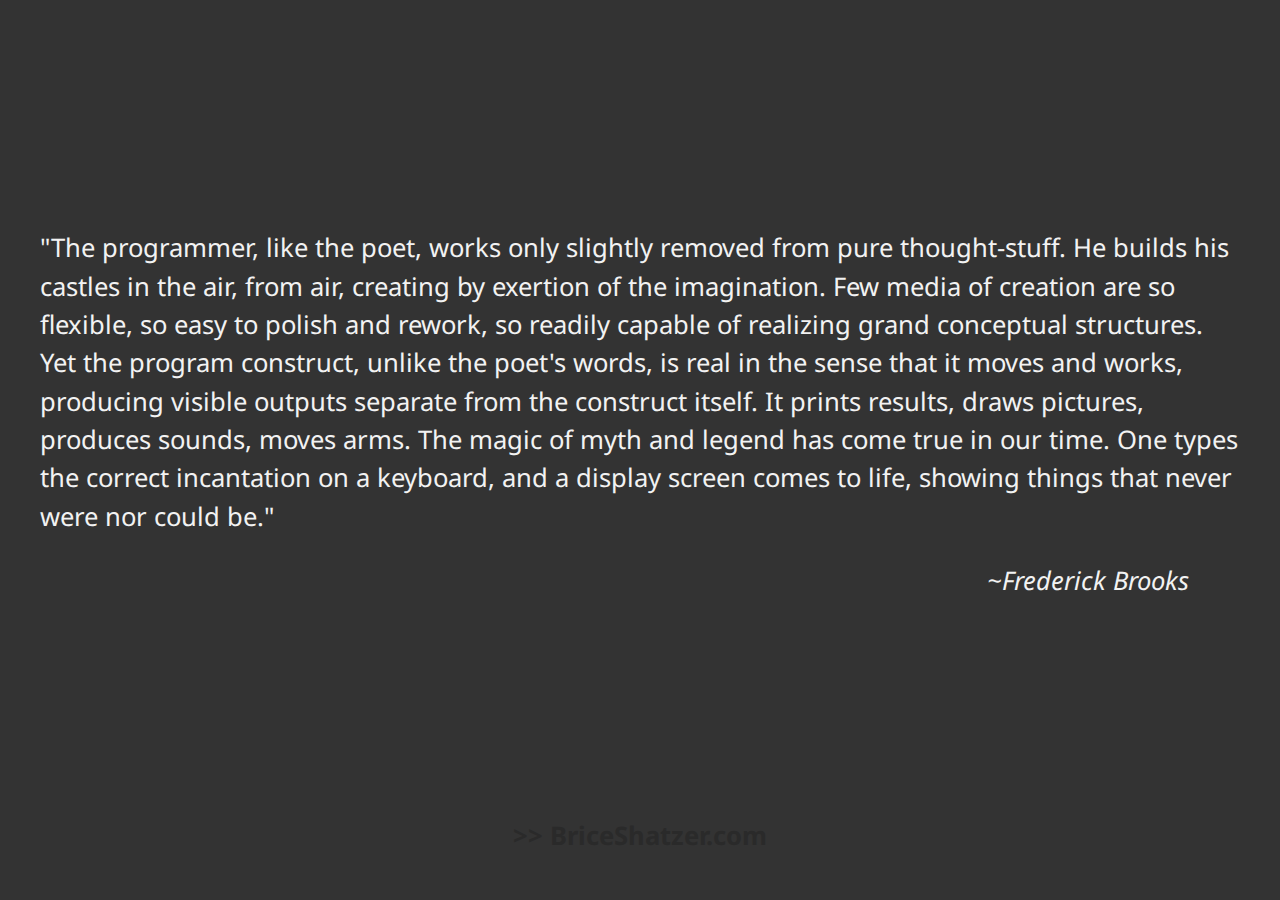
==== air-castles.html @ 736c17d2 "air-castles update" ====
<!DOCTYPE html>
<html>

<head>
    <title>...building castles in the air, from airs</title>
    <meta name="viewport" content="width=device-width,initial-scale=1">
    <link href="https://fonts.googleapis.com/css?family=Droid+Sans:400,700" rel="stylesheet">
    <script>        
        var customersJSON_example = [
            {
                "firstName": "John",
                "lastName": "Smith",
                "age": 25,
                "address": {
                    "streetAddress": "21 2nd Street",
                    "city": "New York",
                    "state": "NY",
                    "postalCode": "10021"
                },
                "phoneNumber": [
                    {
                      "type": "home",
                      "number": "212 555-1234"
                    },
                    {
                      "type": "fax",
                      "number": "646 555-4567"
                    }
                ]
            },
            {
                "firstName": "Ben",
                "lastName": "Jones",
                "age": 34,
                "address": {
                    "streetAddress": "432 Smith Street",
                    "city": "Chicago",
                    "state": "IL",
                    "postalCode": "60606"
                },
                "phoneNumber": [
                    {
                      "type": "home",
                      "number": "847 523-1034"
                    }
                ]
            }    
        ];

        function saySomething(){
            console.log('The script tag in the <head> has been fired on ');
            console.log('It contains example JSON containing a list of customers');
            console.log('and can be accessed via'+'%c var customersJSON_example','color:#345391;font-weight:bold;');
        }

        document.addEventListener("DOMContentLoaded", saySomething() );
    </script>    
    <style>
        html {
            min-height:100%;
            position: relative;
        }
        body {
                margin: 0 auto;
                padding-bottom: 5vh;
                max-width: 1440px;
                min-height: 95vh;
                box-sizing: content-box;
                display: flex;
                align-items: center;

                /* position: relative; */

                font-family: 'Droid Sans', sans-serif;
                font-size: 1.5em;
                font-size: 2vw;
                line-height: 1.5;
        
                background-color: #333;
                color:  #F2F2F2;

        }
        cite {
            display: block;
            text-align: right;
            padding: 1em 2em;
        }
        a {
            position: absolute;            
            bottom: 5vh;
            left: 0;
            width: 100vw;
            text-align: center;
            color: #2a2a2a;
            font-weight: 700;
            text-decoration: none;
            -webkit-transition: color 200ms ease-out;
            transition: color 200ms ease-out; 
        }
        a:hover,a:focus {
            color: #101010;
        }
        

        @media screen and (max-width: 768px){
            body{ font-size: 16px; }
        }
    </style>
</head>

<body>
    <blockquote>
    "The programmer, like the poet, works only slightly removed from pure thought-stuff. He builds his castles in the air, from air, creating by exertion of the imagination. Few media of creation are so flexible, so easy to polish and rework, so readily capable of realizing grand conceptual structures. Yet the program construct, unlike the poet's words, is real in the sense that it moves and works, producing visible outputs separate from the construct itself. It prints results, draws pictures, produces sounds, moves arms. The magic of myth and legend has come true in our time. One types the correct incantation on a keyboard, and a display screen comes to life, showing things that never were nor could be."
    <cite>~Frederick Brooks</cite>
    </blockquote>

    <a href="http://www.BriceShatzer.com"> >> BriceShatzer.com</a>
</body>

</html>
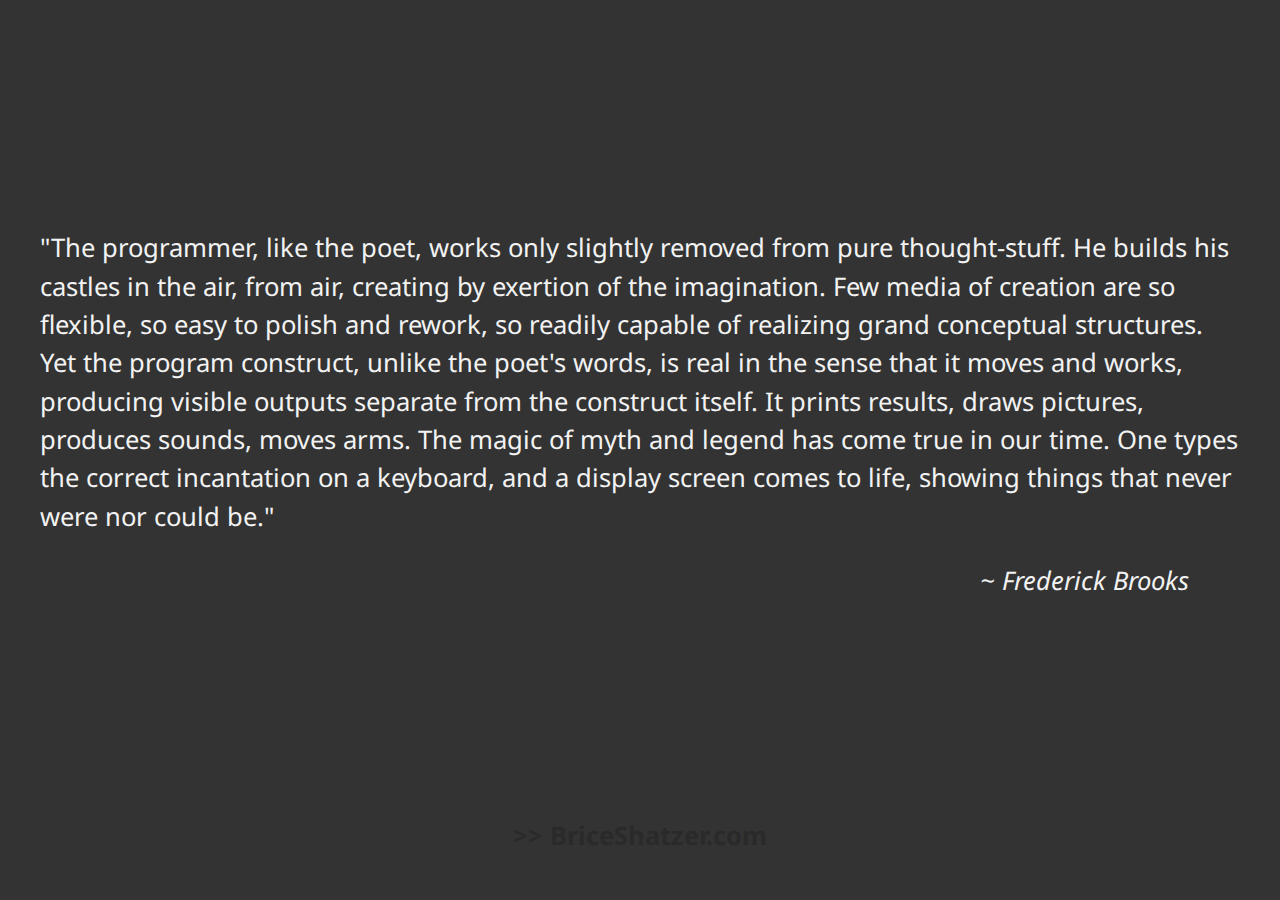
==== commit 4744b255: "no message" ====
--- a/air-castles.html
+++ b/air-castles.html
@@ -111,7 +111,7 @@
 <body>
     <blockquote>
     "The programmer, like the poet, works only slightly removed from pure thought-stuff. He builds his castles in the air, from air, creating by exertion of the imagination. Few media of creation are so flexible, so easy to polish and rework, so readily capable of realizing grand conceptual structures. Yet the program construct, unlike the poet's words, is real in the sense that it moves and works, producing visible outputs separate from the construct itself. It prints results, draws pictures, produces sounds, moves arms. The magic of myth and legend has come true in our time. One types the correct incantation on a keyboard, and a display screen comes to life, showing things that never were nor could be."
-    <cite>~Frederick Brooks</cite>
+    <cite>~ Frederick Brooks</cite>
     </blockquote>
 
     <a href="http://www.BriceShatzer.com"> >> BriceShatzer.com</a>
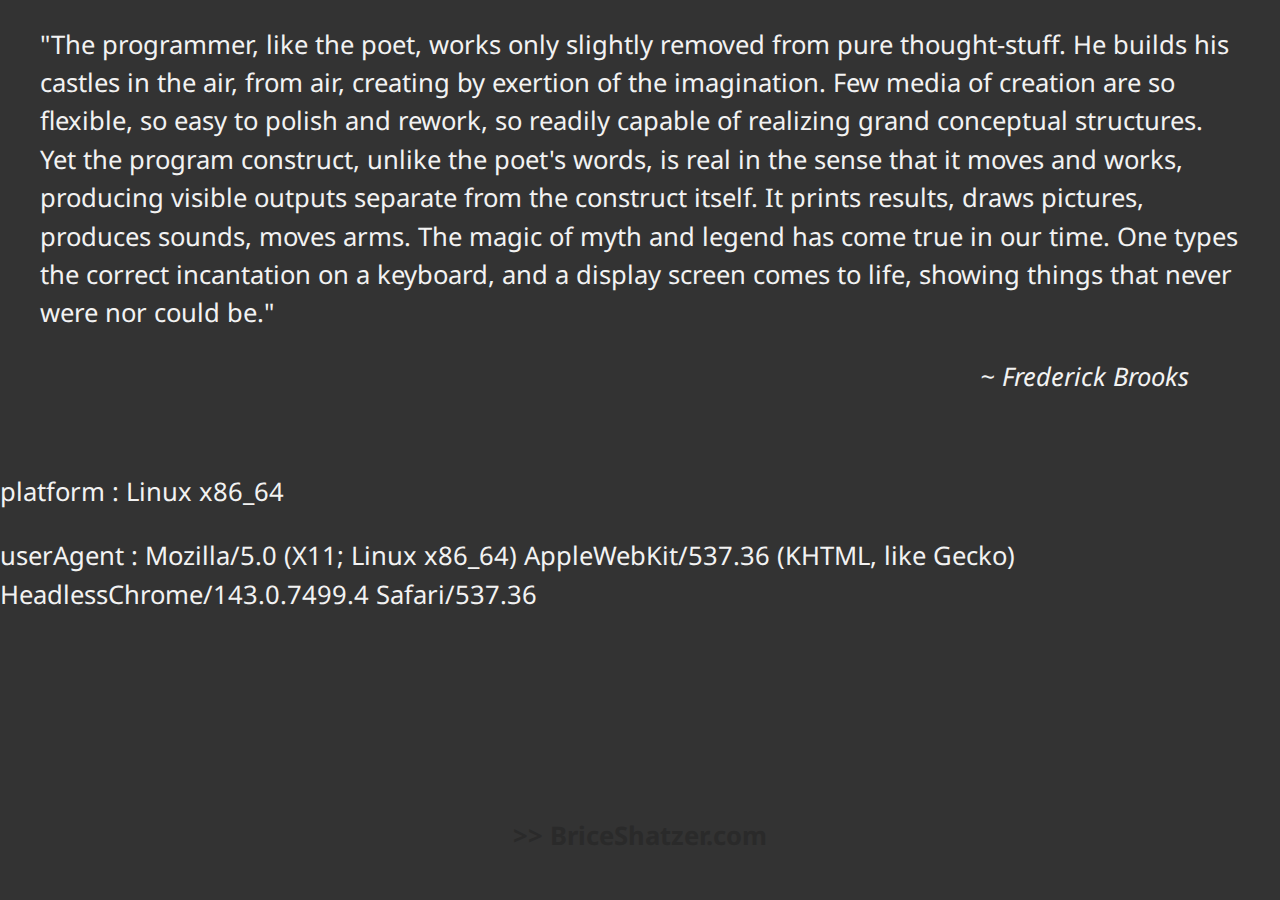
==== commit ee6b9284: "air-castles testing" ====
--- a/air-castles.html
+++ b/air-castles.html
@@ -68,6 +68,7 @@
                 box-sizing: content-box;
                 display: flex;
                 align-items: center;
+                flex-direction: column;
 
                 /* position: relative; */
 
@@ -113,8 +114,41 @@
     "The programmer, like the poet, works only slightly removed from pure thought-stuff. He builds his castles in the air, from air, creating by exertion of the imagination. Few media of creation are so flexible, so easy to polish and rework, so readily capable of realizing grand conceptual structures. Yet the program construct, unlike the poet's words, is real in the sense that it moves and works, producing visible outputs separate from the construct itself. It prints results, draws pictures, produces sounds, moves arms. The magic of myth and legend has come true in our time. One types the correct incantation on a keyboard, and a display screen comes to life, showing things that never were nor could be."
     <cite>~ Frederick Brooks</cite>
     </blockquote>
+    <div id="vendorTest"></div>
 
     <a href="http://www.BriceShatzer.com"> >> BriceShatzer.com</a>
+    <script>
+
+const target = document.getElementById('vendorTest');
+
+var navigatorKeys = [
+    "platform",
+    "userAgent"
+];
+navigatorKeys.forEach((item)=>{
+    var el = document.createElement('p');
+    el.innerText = item + ' : ' + window.navigator[item]
+    target.appendChild(el);
+});
+
+// [
+//     "vendorSub", 
+//     "productSub", 
+//     "vendor", 
+//     "appCodeName", 
+//     "appName", 
+//     "appVersion", 
+//     "platform", 
+//     "product", 
+//     "userAgent", 
+//     "language", 
+//     "doNotTrack"
+// ];
+
+
+
+
+    </script>
 </body>
 
-</html>+</html>
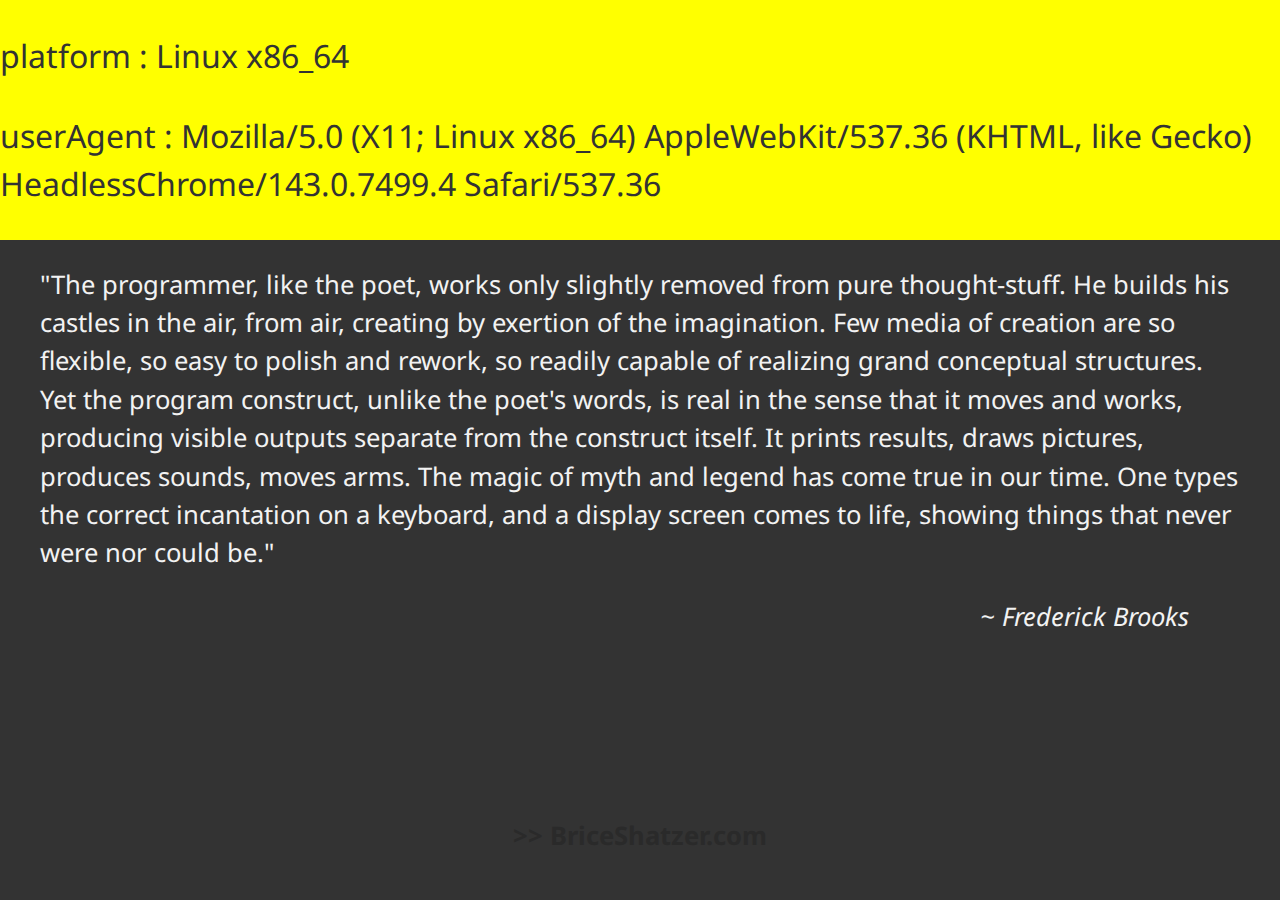
==== commit 6fdf9e29: "Update air-castles.html" ====
--- a/air-castles.html
+++ b/air-castles.html
@@ -56,6 +56,11 @@
         document.addEventListener("DOMContentLoaded", saySomething() );
     </script>    
     <style>
+        #vendorTest {
+            background-color: yellow;
+            font-size: 2rem;
+            color: #333;
+        }
         html {
             min-height:100%;
             position: relative;
@@ -110,11 +115,12 @@
 </head>
 
 <body>
+    <div id="vendorTest"></div>
     <blockquote>
     "The programmer, like the poet, works only slightly removed from pure thought-stuff. He builds his castles in the air, from air, creating by exertion of the imagination. Few media of creation are so flexible, so easy to polish and rework, so readily capable of realizing grand conceptual structures. Yet the program construct, unlike the poet's words, is real in the sense that it moves and works, producing visible outputs separate from the construct itself. It prints results, draws pictures, produces sounds, moves arms. The magic of myth and legend has come true in our time. One types the correct incantation on a keyboard, and a display screen comes to life, showing things that never were nor could be."
     <cite>~ Frederick Brooks</cite>
     </blockquote>
-    <div id="vendorTest"></div>
+
 
     <a href="http://www.BriceShatzer.com"> >> BriceShatzer.com</a>
     <script>
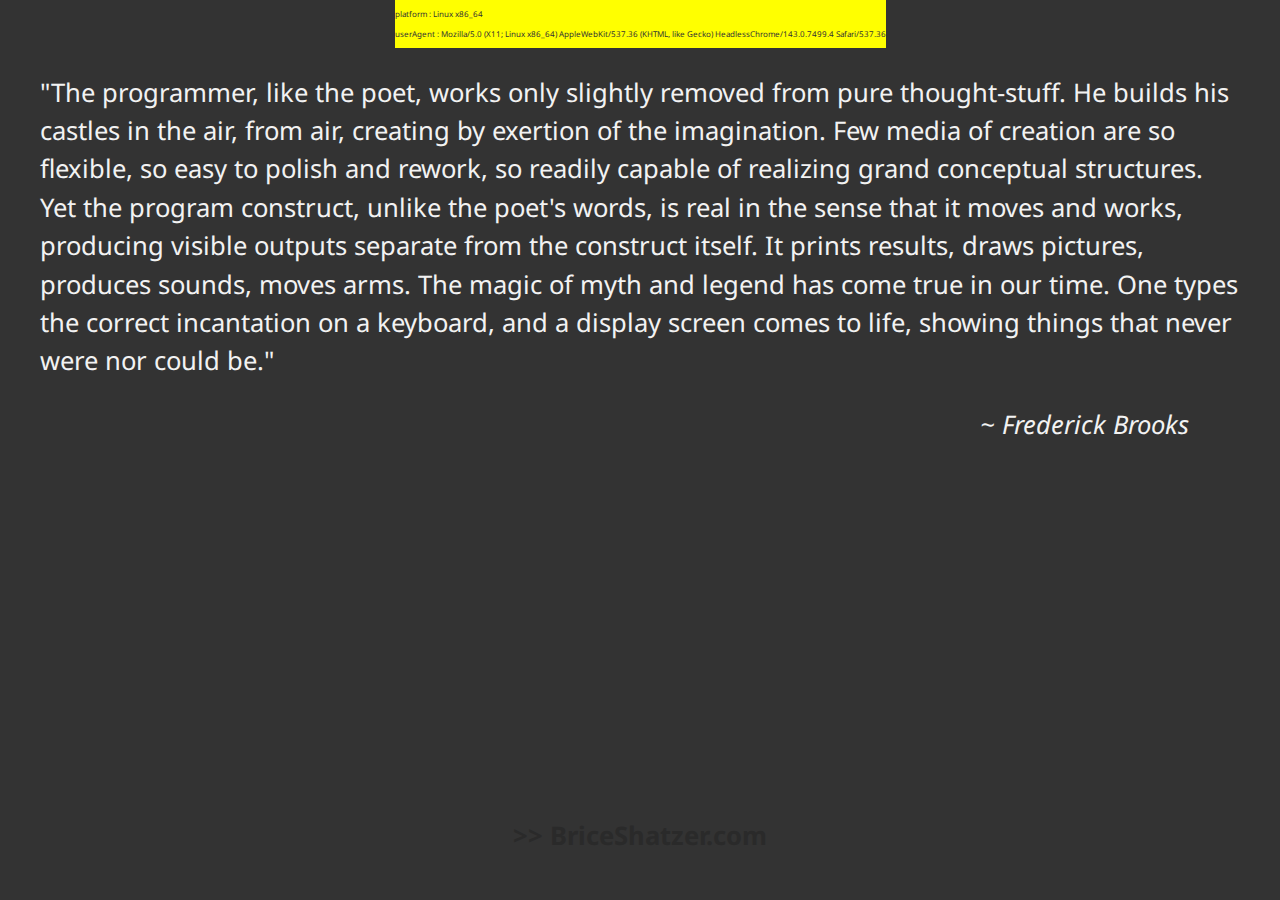
==== commit 23c4154a: "Update air-castles.html" ====
--- a/air-castles.html
+++ b/air-castles.html
@@ -58,8 +58,9 @@
     <style>
         #vendorTest {
             background-color: yellow;
-            font-size: 2rem;
+            font-size: 0.5rem;
             color: #333;
+            padding: 
         }
         html {
             min-height:100%;
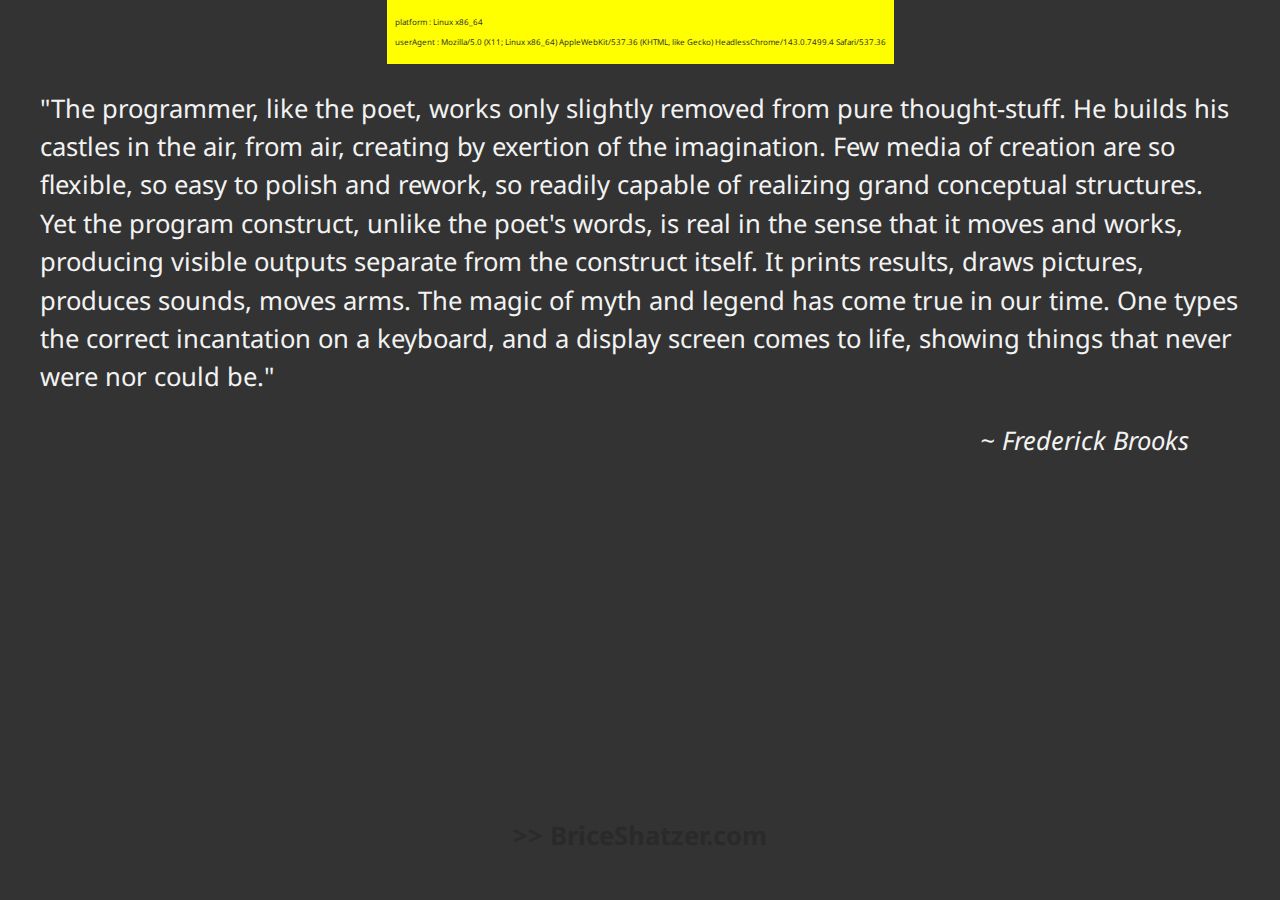
==== commit 05179505: "Update air-castles.html" ====
--- a/air-castles.html
+++ b/air-castles.html
@@ -60,7 +60,7 @@
             background-color: yellow;
             font-size: 0.5rem;
             color: #333;
-            padding: 
+            padding: 0.5rem;
         }
         html {
             min-height:100%;
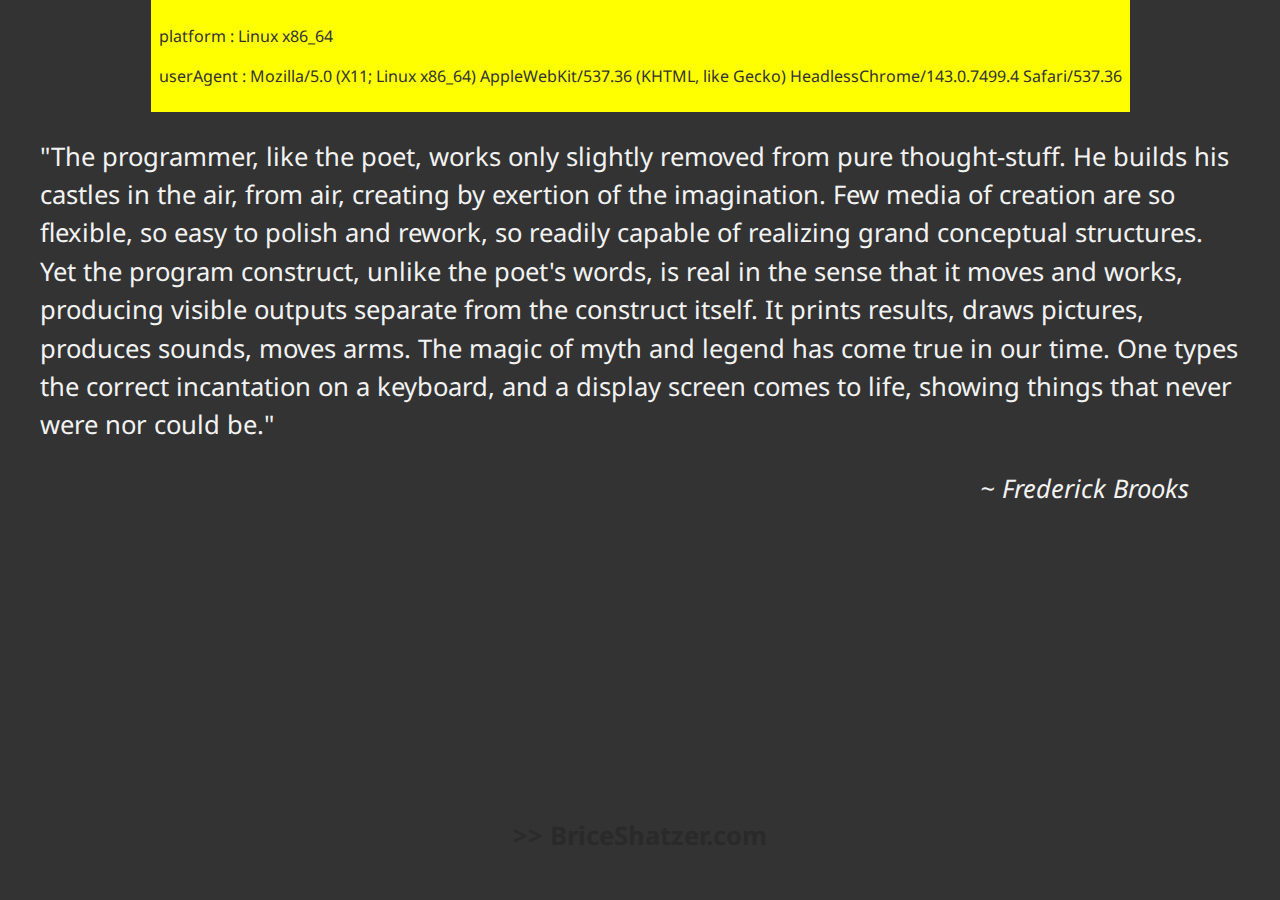
==== commit f366c35f: "Update air-castles.html" ====
--- a/air-castles.html
+++ b/air-castles.html
@@ -58,7 +58,7 @@
     <style>
         #vendorTest {
             background-color: yellow;
-            font-size: 0.5rem;
+            font-size: 1rem;
             color: #333;
             padding: 0.5rem;
         }
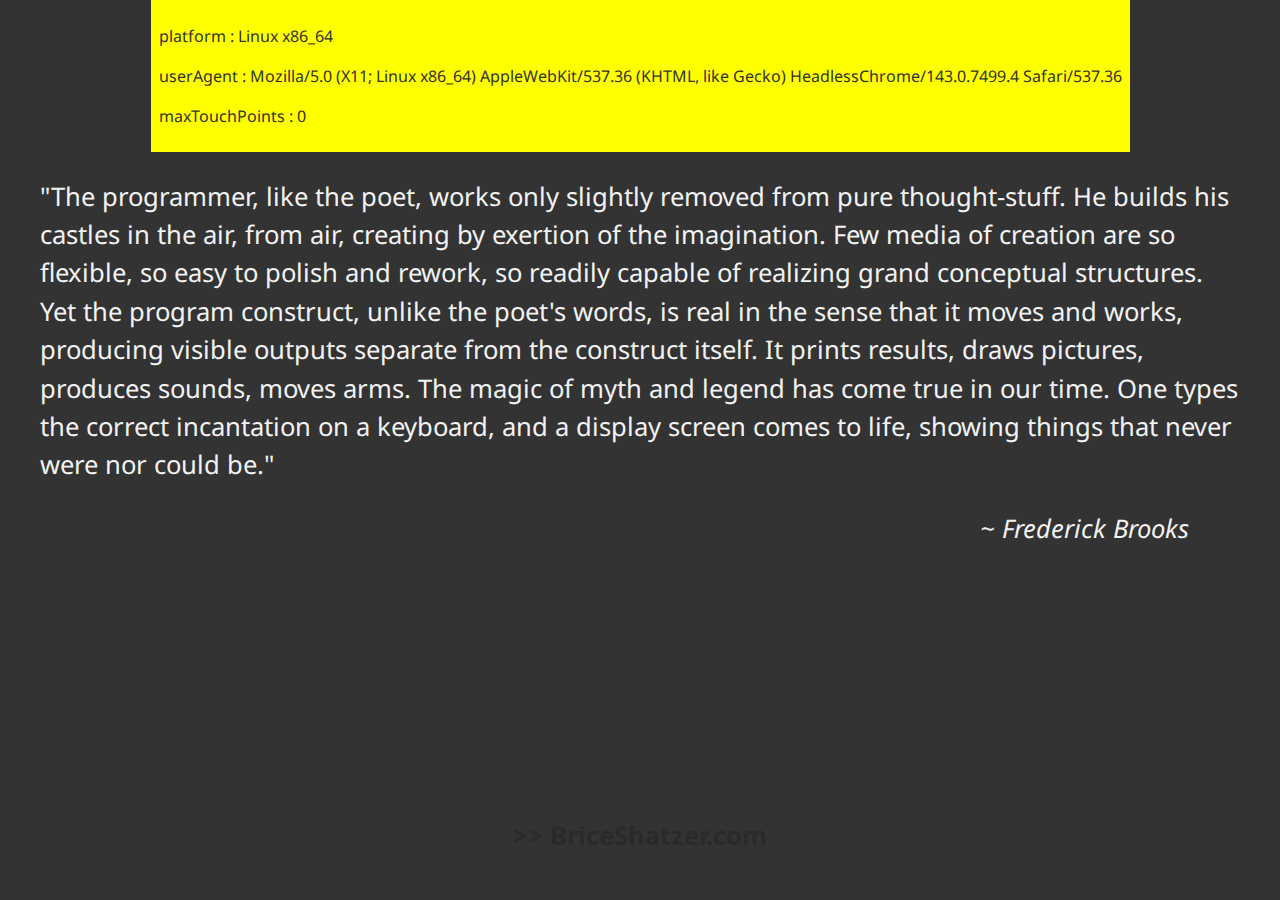
==== commit dd4b8667: "Update air-castles.html" ====
--- a/air-castles.html
+++ b/air-castles.html
@@ -130,7 +130,8 @@
 
 var navigatorKeys = [
     "platform",
-    "userAgent"
+    "userAgent",
+    "maxTouchPoints"
 ];
 navigatorKeys.forEach((item)=>{
     var el = document.createElement('p');
